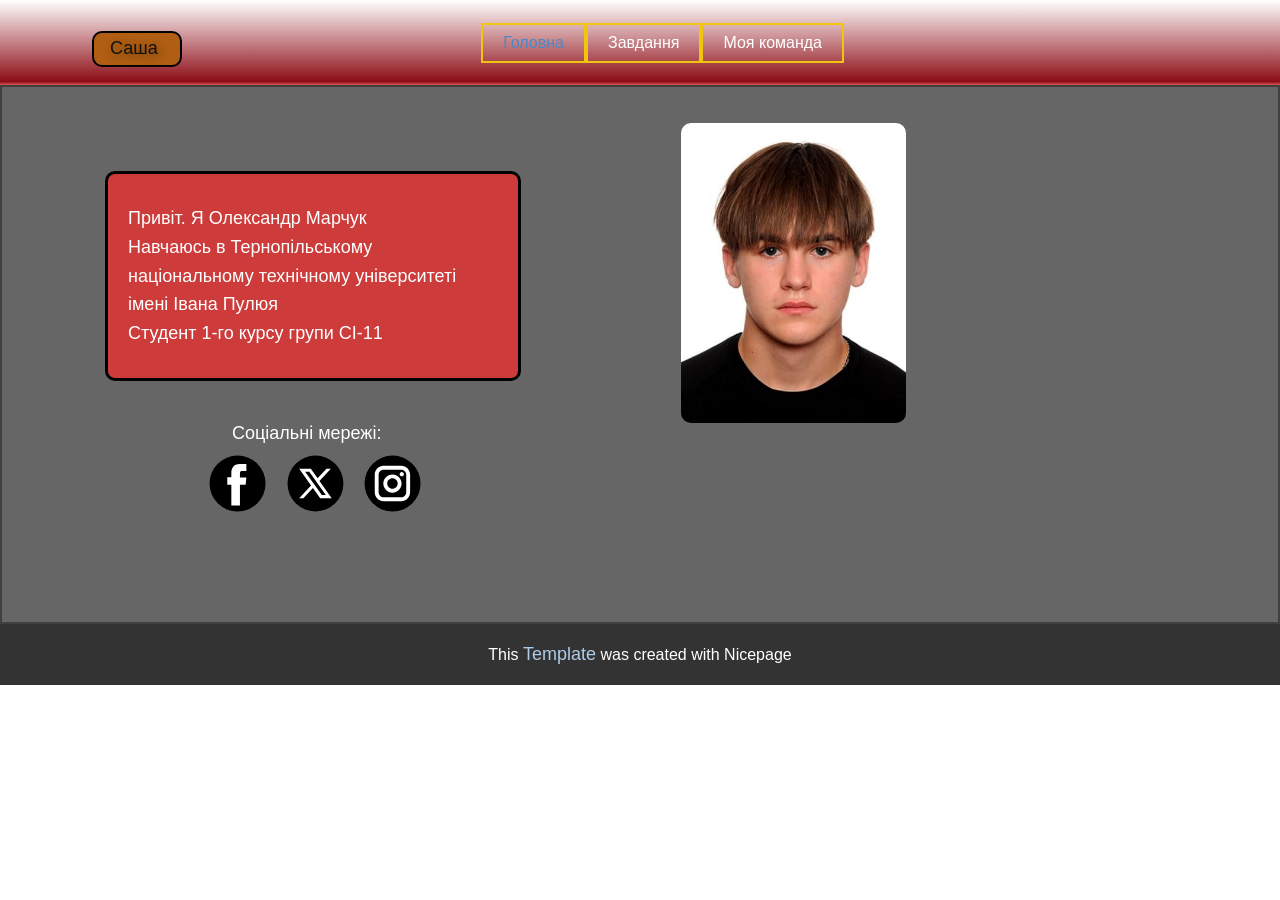
==== index.html @ ee763075 "Додав сайт" ====
<!DOCTYPE html>
<html style="font-size: 16px;" lang="uk" class="u-responsive-xl"><head><meta http-equiv="Content-Type" content="text/html; charset=UTF-8">
    <meta name="viewport" content="width=device-width, initial-scale=1.0">
    <meta name="keywords" content="">
    <meta name="description" content="">
    <title>Головна</title>
    <link rel="stylesheet" href="./index_files/nicepage.css" media="screen">
    <link rel="stylesheet" href="./index_files/nicepage-site.css" media="screen">
    <link rel="stylesheet" href="./index_files/index.css" media="screen">
    <script class="u-script" type="text/javascript" src="./index_files/jquery-3.5.1.min.js.завантаження" defer=""></script>
    <script class="u-script" type="text/javascript" src="./index_files/nicepage.js.завантаження" defer=""></script>
    <meta name="generator" content="Nicepage 9.0.5, nicepage.com">
    <link id="u-page-google-font" rel="stylesheet" href="./index_files/css2">
    <meta name="theme-color" content="#478ac9">
    <meta property="og:title" content="Головна">
    <meta property="og:type" content="website">
  </head>
  <body data-home-page="index.html" data-home-page-title="Головна" data-path-to-root="/" data-include-products="false" class="u-body u-clearfix u-xl-mode" data-lang="uk"><header class="u-clearfix u-gradient u-header u-header" id="header" style="min-height: 85px;"><div class="u-clearfix u-sheet u-valign-middle-lg u-valign-middle-md u-valign-middle-sm u-valign-middle-xs u-sheet-1">
        <nav class="u-menu u-menu-one-level u-offcanvas u-menu-1" role="navigation" aria-label="Menu navigation">
          <div class="menu-collapse" style="font-size: 1rem; letter-spacing: 0px;">
            <a class="u-button-style u-custom-border-color u-custom-left-right-menu-spacing u-custom-padding-bottom u-custom-text-color u-custom-top-bottom-menu-spacing u-hamburger-link u-nav-link u-text-active-palette-1-base u-text-hover-palette-2-base" href="#" tabindex="-1" aria-label="Open menu" aria-controls="55fa">
              <svg class="u-svg-link" viewBox="0 0 24 24"><use xlink:href="#menu-hamburger"></use></svg>
              <svg class="u-svg-content" version="1.1" id="menu-hamburger" viewBox="0 0 16 16" x="0px" y="0px" xmlns:xlink="http://www.w3.org/1999/xlink" xmlns="http://www.w3.org/2000/svg"><g><rect y="1" width="16" height="2"></rect><rect y="7" width="16" height="2"></rect><rect y="13" width="16" height="2"></rect>
</g></svg>
            </a>
          </div>
          <div class="u-custom-menu u-nav-container">
            <ul class="u-nav u-unstyled u-nav-1" role="menubar"><li role="none" class="u-nav-item"><a role="menuitem" class="u-border-2 u-border-palette-3-base u-button-style u-nav-link u-text-active-palette-1-base u-text-body-alt-color u-text-hover-palette-2-base u-nav-link-2 active" href="index.html" aria-current="page">Головна</a>
</li><li role="none" class="u-nav-item"><a role="menuitem" class="u-border-2 u-border-palette-3-base u-button-style u-nav-link u-text-active-palette-1-base u-text-body-alt-color u-text-hover-palette-2-base u-nav-link-2" href="task.html">Завдання</a>
</li><li role="none" class="u-nav-item"><a role="menuitem" class="u-border-2 u-border-palette-3-base u-button-style u-nav-link u-text-active-palette-1-base u-text-body-alt-color u-text-hover-palette-2-base u-nav-link-2" href="team.html">Моя команда</a>
</li></ul>
          </div>
          <div class="u-custom-menu u-nav-container-collapse" id="55fa" role="region" aria-label="Menu panel">
            <div class="u-black u-container-style u-inner-container-layout u-opacity u-opacity-95 u-sidenav">
              <div class="u-inner-container-layout u-sidenav-overflow">
                <div class="u-menu-close" tabindex="-1" aria-label="Close menu"></div>
                <ul class="u-align-center u-nav u-popupmenu-items u-unstyled u-nav-2" role="menubar"><li role="none" class="u-nav-item"><a role="menuitem" class="u-button-style u-nav-link active" href="index.html" aria-current="page">Головна</a>
</li><li role="none" class="u-nav-item"><a role="menuitem" class="u-button-style u-nav-link" href="task.html">Завдання</a>
</li><li role="none" class="u-nav-item"><a role="menuitem" class="u-button-style u-nav-link" href="team.html">Моя команда</a>
</li></ul>
              </div>
            </div>
            <div class="u-black u-menu-overlay u-opacity u-opacity-70"></div>
          </div>
        </nav>
        <div class="u-border-2 u-border-black u-color-var u-radius u-shape u-shape-round u-shape-1"></div>
        <p class="u-text u-text-1">Саша</p>
      </div></header>
    <section class="u-border-2 u-border-grey-75 u-clearfix u-grey-60 u-section-1" id="block-1">
      <div class="u-clearfix u-sheet u-sheet-1">
        <img class="u-image u-image-round u-radius u-image-1" src="./index_files/photo.jpg" alt="Фото автора" data-image-width="380" data-image-height="506">
        <div class="u-border-3 u-border-black u-color-var u-container-style u-group u-radius u-group-1">
          <div class="u-container-layout u-valign-top-xl u-container-layout-1">
            <p class="u-text u-text-body-alt-color u-text-1">Привіт. Я Олександр Марчук<br>Навчаюсь в Тернопільському національному технічному університеті імені Івана Пулюя<br>Студент 1-го курсу групи СІ-11 
            </p>
          </div>
        </div>
        <p class="u-text u-text-2">Соціальні мережі: </p>
        <div class="u-social-icons u-social-icons-1">
          <a class="u-social-url" title="facebook" target="_blank" href="https://facebook.com/name"><span class="u-icon u-social-facebook u-social-icon u-text-black u-icon-1"><svg class="u-svg-link" preserveAspectRatio="xMidYMin slice" viewBox="0 0 112 112"><use xlink:href="#svg-304b"></use></svg><svg class="u-svg-content" viewBox="0 0 112 112" x="0" y="0" id="svg-304b"><circle fill="currentColor" cx="56.1" cy="56.1" r="55"></circle><path fill="#FFFFFF" d="M73.5,31.6h-9.1c-1.4,0-3.6,0.8-3.6,3.9v8.5h12.6L72,58.3H60.8v40.8H43.9V58.3h-8V43.9h8v-9.2 c0-6.7,3.1-17,17-17h12.5v13.9H73.5z"></path></svg></span>
          </a>
          <a class="u-social-url" title="twitter" target="_blank" href="https://twitter.com/name"><span class="u-icon u-social-icon u-social-twitter u-text-black u-icon-2"><svg class="u-svg-link" preserveAspectRatio="xMidYMin slice" viewBox="0 0 112.2 112.2"><use xlink:href="#svg-e4d9"></use></svg><svg class="u-svg-content" viewBox="0 0 112.2 112.2" x="0px" y="0px" id="svg-e4d9"><circle fill="currentColor" cx="56" cy="56" r="55"></circle><path fill="#FFFFFF" d="M63.9,51l22.4-24h-8.6L60.3,45.9L46.9,27H24l23.3,32.8L24,85h8.2L51,64.9L65.3,85H88L63.9,51z M55.3,60.2 l-3.7-5.1L35.7,33.1h8.1l12.3,17.2l3.7,5.1l16.6,23.4h-7.8L55.3,60.2z"></path></svg></span>
          </a>
          <a class="u-social-url" title="instagram" target="_blank" href="https://instagram.com/name"><span class="u-icon u-social-icon u-social-instagram u-text-black u-icon-3"><svg class="u-svg-link" preserveAspectRatio="xMidYMin slice" viewBox="0 0 112 112"><use xlink:href="#svg-a9c6"></use></svg><svg class="u-svg-content" viewBox="0 0 112 112" x="0" y="0" id="svg-a9c6"><circle fill="currentColor" cx="56.1" cy="56.1" r="55"></circle><path fill="#FFFFFF" d="M55.9,38.2c-9.9,0-17.9,8-17.9,17.9C38,66,46,74,55.9,74c9.9,0,17.9-8,17.9-17.9C73.8,46.2,65.8,38.2,55.9,38.2 z M55.9,66.4c-5.7,0-10.3-4.6-10.3-10.3c-0.1-5.7,4.6-10.3,10.3-10.3c5.7,0,10.3,4.6,10.3,10.3C66.2,61.8,61.6,66.4,55.9,66.4z"></path><path fill="#FFFFFF" d="M74.3,33.5c-2.3,0-4.2,1.9-4.2,4.2s1.9,4.2,4.2,4.2s4.2-1.9,4.2-4.2S76.6,33.5,74.3,33.5z"></path><path fill="#FFFFFF" d="M73.1,21.3H38.6c-9.7,0-17.5,7.9-17.5,17.5v34.5c0,9.7,7.9,17.6,17.5,17.6h34.5c9.7,0,17.5-7.9,17.5-17.5V38.8 C90.6,29.1,82.7,21.3,73.1,21.3z M83,73.3c0,5.5-4.5,9.9-9.9,9.9H38.6c-5.5,0-9.9-4.5-9.9-9.9V38.8c0-5.5,4.5-9.9,9.9-9.9h34.5 c5.5,0,9.9,4.5,9.9,9.9V73.3z"></path></svg></span>
          </a>
        </div>
      </div>
    </section>
    <section class="u-backlink u-clearfix u-grey-80"> This <a href="https://nicepage.com/templates">Template</a> was created with Nicepage 
    </section>
  <style>.u-disable-duration * {transition-duration: 0s !important;}</style></body></html>
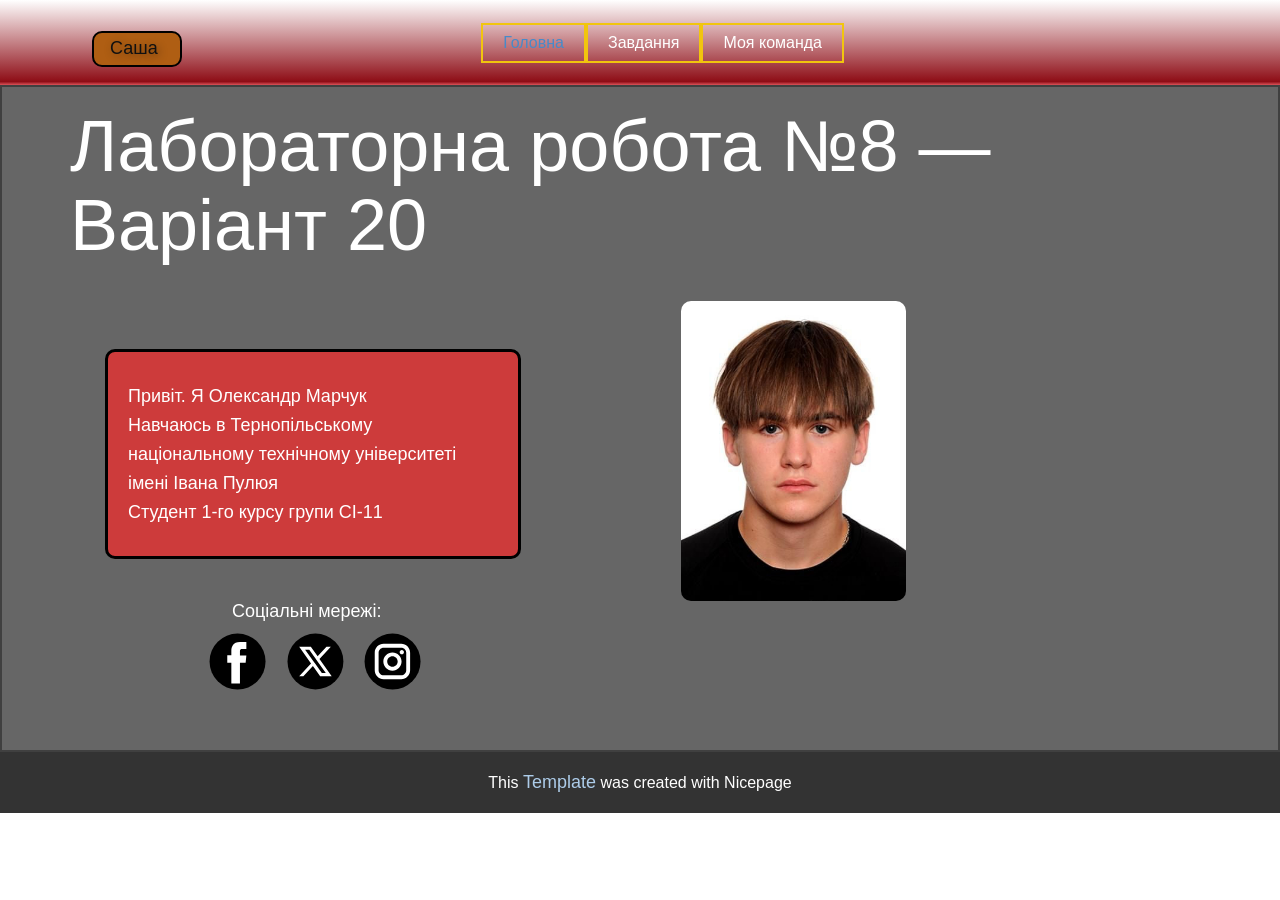
==== commit 3016b319: "Update headings in Ukrainian" ====
--- a/index.html
+++ b/index.html
@@ -7,8 +7,8 @@
     <link rel="stylesheet" href="./index_files/nicepage.css" media="screen">
     <link rel="stylesheet" href="./index_files/nicepage-site.css" media="screen">
     <link rel="stylesheet" href="./index_files/index.css" media="screen">
-    <script class="u-script" type="text/javascript" src="./index_files/jquery-3.5.1.min.js.завантаження" defer=""></script>
-    <script class="u-script" type="text/javascript" src="./index_files/nicepage.js.завантаження" defer=""></script>
+    <script class="u-script" src="./index_files/jquery-3.5.1.min.js.завантаження" defer=""></script>
+    <script class="u-script" src="./index_files/nicepage.js.завантаження" defer=""></script>
     <meta name="generator" content="Nicepage 9.0.5, nicepage.com">
     <link id="u-page-google-font" rel="stylesheet" href="./index_files/css2">
     <meta name="theme-color" content="#478ac9">
@@ -16,7 +16,7 @@
     <meta property="og:type" content="website">
   </head>
   <body data-home-page="index.html" data-home-page-title="Головна" data-path-to-root="/" data-include-products="false" class="u-body u-clearfix u-xl-mode" data-lang="uk"><header class="u-clearfix u-gradient u-header u-header" id="header" style="min-height: 85px;"><div class="u-clearfix u-sheet u-valign-middle-lg u-valign-middle-md u-valign-middle-sm u-valign-middle-xs u-sheet-1">
-        <nav class="u-menu u-menu-one-level u-offcanvas u-menu-1" role="navigation" aria-label="Menu navigation">
+        <nav class="u-menu u-menu-one-level u-offcanvas u-menu-1"  aria-label="Menu navigation">
           <div class="menu-collapse" style="font-size: 1rem; letter-spacing: 0px;">
             <a class="u-button-style u-custom-border-color u-custom-left-right-menu-spacing u-custom-padding-bottom u-custom-text-color u-custom-top-bottom-menu-spacing u-hamburger-link u-nav-link u-text-active-palette-1-base u-text-hover-palette-2-base" href="#" tabindex="-1" aria-label="Open menu" aria-controls="55fa">
               <svg class="u-svg-link" viewBox="0 0 24 24"><use xlink:href="#menu-hamburger"></use></svg>
@@ -33,7 +33,7 @@
           <div class="u-custom-menu u-nav-container-collapse" id="55fa" role="region" aria-label="Menu panel">
             <div class="u-black u-container-style u-inner-container-layout u-opacity u-opacity-95 u-sidenav">
               <div class="u-inner-container-layout u-sidenav-overflow">
-                <div class="u-menu-close" tabindex="-1" aria-label="Close menu"></div>
+                <div class="u-menu-close" tabindex="-1"></div>
                 <ul class="u-align-center u-nav u-popupmenu-items u-unstyled u-nav-2" role="menubar"><li role="none" class="u-nav-item"><a role="menuitem" class="u-button-style u-nav-link active" href="index.html" aria-current="page">Головна</a>
 </li><li role="none" class="u-nav-item"><a role="menuitem" class="u-button-style u-nav-link" href="task.html">Завдання</a>
 </li><li role="none" class="u-nav-item"><a role="menuitem" class="u-button-style u-nav-link" href="team.html">Моя команда</a>
@@ -47,7 +47,7 @@
         <p class="u-text u-text-1">Саша</p>
       </div></header>
     <section class="u-border-2 u-border-grey-75 u-clearfix u-grey-60 u-section-1" id="block-1">
-      <div class="u-clearfix u-sheet u-sheet-1">
+      <div class="u-clearfix u-sheet u-sheet-1"> <h1>Лабораторна робота №8 — Варіант 20</h1>
         <img class="u-image u-image-round u-radius u-image-1" src="./index_files/photo.jpg" alt="Фото автора" data-image-width="380" data-image-height="506">
         <div class="u-border-3 u-border-black u-color-var u-container-style u-group u-radius u-group-1">
           <div class="u-container-layout u-valign-top-xl u-container-layout-1">
@@ -66,6 +66,6 @@
         </div>
       </div>
     </section>
-    <section class="u-backlink u-clearfix u-grey-80"> This <a href="https://nicepage.com/templates">Template</a> was created with Nicepage 
-    </section>
-  <style>.u-disable-duration * {transition-duration: 0s !important;}</style></body></html>+    <div class="u-backlink u-clearfix u-grey-80"> This <a href="https://nicepage.com/templates">Template</a> was created with Nicepage 
+    </div>
+  </body></html>
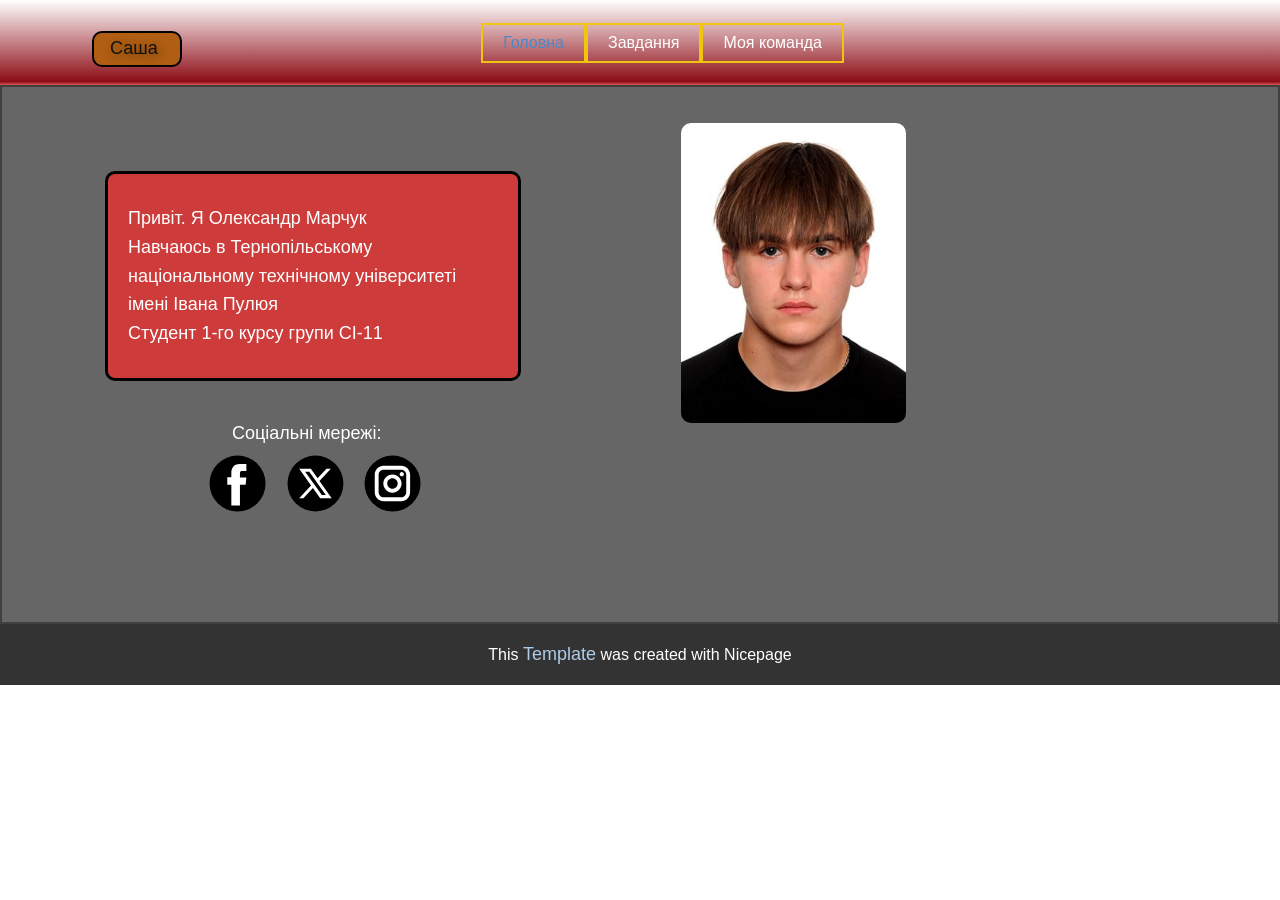
==== commit 7e92721e: "Remove h1 banner" ====
--- a/index.html
+++ b/index.html
@@ -47,7 +47,7 @@
         <p class="u-text u-text-1">Саша</p>
       </div></header>
     <section class="u-border-2 u-border-grey-75 u-clearfix u-grey-60 u-section-1" id="block-1">
-      <div class="u-clearfix u-sheet u-sheet-1"> <h1>Лабораторна робота №8 — Варіант 20</h1>
+      <div class="u-clearfix u-sheet u-sheet-1"> <h1 style="position: absolute; width: 1px; height: 1px; overflow: hidden; clip-path: inset(50%);">Головна сторінка</h1>
         <img class="u-image u-image-round u-radius u-image-1" src="./index_files/photo.jpg" alt="Фото автора" data-image-width="380" data-image-height="506">
         <div class="u-border-3 u-border-black u-color-var u-container-style u-group u-radius u-group-1">
           <div class="u-container-layout u-valign-top-xl u-container-layout-1">
